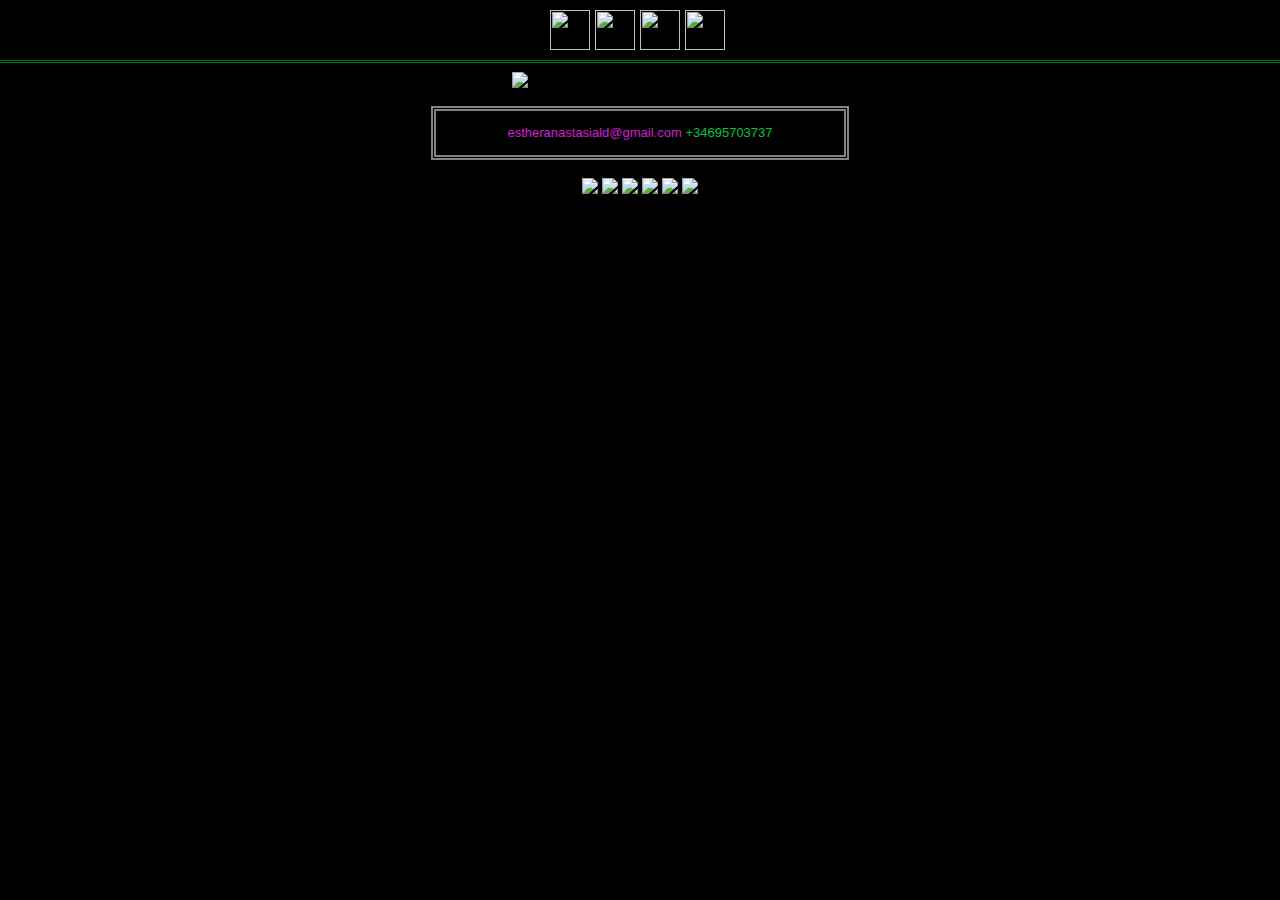
==== email.html @ 169a4900 "Add files via upload" ====
<!DOCTYPE html>
<html lang="en">
<head>
    <meta charset="UTF-8">
    <meta http-equiv="X-UA-Compatible" content="IE=edge">
    <meta name="viewport" content="width=device-width, initial-scale=1.0">
    <link rel="stylesheet" href="style.css">
    <link rel="stylesheet" href="styledev.css">
    <link href="https://fonts.cdnfonts.com/css/public-pixel" rel="stylesheet">                                      
    <title>Página Web</title>
</head>
<body>
    
    
    <header>
        <nav>
          <ul>
            <li><a href="index.html"><img src="PNG/home.png" class="my-image"></a></li>
            <li><a href="https://www.linkedin.com/in/esther-anastasia-l%C3%B3pez-dom%C3%ADnguez-04bb68215/"><img src="PNG/linkedin.png" class="my-image"></a></li>
            <li><a href="https://www.artstation.com/esthersita"><img src="PNG/artstation.png" class="my-image"></a></li>
            <li><a href="#"><img src="PNG/contact.png" class="my-image"></a></li>
          </ul>
        </nav>
      </header>
<br>
<br>
<br>
<br>
<div class="image-profile">
  <img src="dev/profile2.png" class="profile">
</div>
<br>
<div class="image-container9">
  <p class="usado">
    <span class="colored-letter">estheranastasiald@gmail.com</span>
    <span class="colored-letter2">+34695703737</span>

    </p> 
    </div>
    <br>
    <div class="kidnap-container">
      <img src="dev/rubia.gif" class="cat-img"> 
      <img src="dev/monster.gif" class="img-kids"> 
      <img src="dev/catalina.gif" class="cat-img"> 
      <img src="dev/kid2.gif" class="img-kids">
      <img src="dev/xica2.gif" class="img-kids">
      <img src="dev/cabeson2.gif" class="cat-img"> 
      
      
    </div> 
    </body>
</html>
---- style.css ----
*{
    margin: 0;
    padding: 0;
    border: 0;
    font-size: 100%;
    vertical-align: baseline;
    
}

@font-face {
    font-family: 'PF Tempesta Five', sans-serif;                                              
    src: url('https://fonts.cdnfonts.com/css/public-pixel');
}

body {
    background-color: rgb(0, 0, 0);
    text-align:center   
}



header {
    position: fixed;
    top: 0;
    left: 0;
    width: 100%;
    height: 60px;
    background-color: black;
    border-bottom: 3px double green;
    z-index: 9999;
  }
  
  nav {
    width: 100%;
    height: 100%;
  }
  
  ul {
    display: flex;
    justify-content: center;
    align-items: center;
    height: 100%;
    padding: 0;
    margin: 0;
  }
  
  li {
    list-style: none;
    margin: 0;
    padding: 0;
  }
  
  .my-image {
    display: block;
    width: 40px;
    height: 40px;
    margin-right: 5px;
    background-color: rgb(0, 0, 0);
    border: none;
    outline: none;
  }
  
  .my-image:hover {
    background-color: rgb(163, 219, 57);
  }
  
  .my-image {
      width: 40px;
      height: 40px;
    }

 .image-container {
        min-width: 300px;
        
      }
 .img-2 {
          
        max-width: 100%;     
        
      }
 .img-3 {
          
        max-width: 90%;     
        
      }   

   .button-container {
        display: flex;
        justify-content: center;
        align-items: center;
        flex-wrap: wrap;
 
      }
      
   .button {
        margin: 7px;
        max-width: 100%;
        transition: transform 0.2s ease-in-out;
        
        
      }
      
 .button:hover {
        transform: scale(1.1);
      }
      
  .button:active {
        transform: scale(0.9);
      }
      
      @media only screen and (max-width: 768px) {
        .button {
          margin-top: 10px;
          max-width: 100%;
        }
      }

  .container{

    width: 20%;
    margin: 0 auto;
    border: 4px solid rgb(24, 122, 0);
    border-radius: 4px;
    overflow: hidden;
    border-style: double;
    margin-top: 5px;
        
        
    }
    
    /*Area of images*/
    .wrapper{
        margin: 0 auto;
        width: 100%;
        display: flex;
        animation: slide 16s infinite;
    }
    
    img.image-slider{
        width: 100%;
    }
    /*Animation activated by keyframes*/
    @keyframes slide{
        0%{
            transform: translateX(0);
        }
        25%{
            transform: translateX(0);
        }
        30%{
            transform: translateX(-100%);
        }
        50%{
            transform: translateX(-100%);
        }
        55%{
            transform: translateX(-200%);
        }
        75%{
            transform: translateX(-200%);
        }
        80%{
            transform: translateX(-300%);
        }
        100%{
            transform: translateX(-300%);
        }
    }
    @media (max-width: 768px) {
      /* Hide the wrapper on mobile devices */
      .container{
        display: none;
      }
      .wrapper {
        display: none;
      }
    
      .slider img {
        width: 100%;
      }
    
      .slider-container {
        min-width: 320px;
      }
    }
/*Area of images*/


hr {
  border: none;
  border-top: 3px solid #6b6b6b;
  border-style: double;
  margin: 1em 0;
}
  /* Estilo específico para dispositivos móviles */
  @media screen and (max-width: 768px) {
    hr {
      margin: 0.5em 0;
    }
  }
---- styledev.css ----
*{
    margin: 0;
    padding: 0;
    border: 0;
    font-size: 100%;
    vertical-align: baseline;
    
}
@font-face {
    font-family: 'PF Tempesta Five', sans-serif;                                              
    src: url('https://fonts.cdnfonts.com/css/public-pixel');
}




.video-wrapper {
  display: flex;
  justify-content: center;
  

}

.video {
  width: 90%;
  max-width: 500px;
  height: auto;
  background-color: #000000;
  border: 5px solid rgb(255, 255, 255);
  border-style: double;
}

.video::-webkit-media-controls-start-playback-button {
  display: none !important;
  
}

.video::-webkit-media-controls {
  filter: grayscale(100%);
  z-index: 1;
  
}

.video2 {
  width: 90%;
  max-width: 500px;
  height: auto;
  background-color: #000000;
  border: 5px solid rgb(75, 0, 146);
  border-style: double;
}

.video2::-webkit-media-controls-start-playback-button {
  display: none !important;
  
}

.video2::-webkit-media-controls {
  filter: grayscale(100%);
  z-index: 1;
  
}

.video3 {
  width: 90%;
  max-width: 500px;
  height: auto;
  background-color: #000000;
  border: 5px solid rgb(129, 129, 129);
  border-style: double;
}

.video3::-webkit-media-controls-start-playback-button {
  display: none !important;
  
}

.video3::-webkit-media-controls {
  filter: grayscale(100%);
  z-index: 1;
  
}


.colored-letter {
  color: rgb(209, 31, 209);
}

.colored-letter2 {
  color: rgb(0, 196, 65);
  position: relative;
  animation: glitch 1s infinite;
}

.colored-letter3 {
  color: rgb(138, 138, 138);
  position: relative;
  animation: glitch 1s infinite;
}

.text-box1 {
    text-align: center; /* center text */
    padding: 10px;
    max-width: 30%; /* adjust as needed */
    margin: 0 auto; /* center horizontally */
    border: 5px solid rgb(255, 255, 255);
    border-style: double;
    background-color: #000000;
    height:230px;
    overflow: hidden;
   
  }
  
  .text-box1 h1 {
    padding: 10px 10px;
    font-family: 'Public Pixel', sans-serif;
    font-size: 13px; /* adjust as needed */
    line-height: 1.5; /* adjust as needed */
    color: rgb(255, 255, 255);
    height:230px;
   
    
    
  }


  .text-box1 h1::after {
    content: "|"; /* cursor-like character */
    display: inline-block;
    margin-right: 8px; /* adjust distance from text */
    animation: cursor 0.4s infinite; /* adjust animation speed */
    
  }

  
  
  @keyframes typing {
    from { width: 0; }
    to { width: 100%; }
  }
  
  @keyframes cursor {
    50% { opacity: 0; }
  }
  

  @media screen and (max-width: 768px) {
    .text-box1 {
      padding: 5px;
      max-width: 80%;
      display: block; /* reset display property for mobile */
    }
  
    .text-box1 h1 {
      font-size: 12px; /* update font size for mobile */
    }
  }
  
  @media screen and (max-width: 480px) {
    .text-box1 h1 {
      font-size: 9px; /* update font size for smaller mobile screens */
    }
  }

  .button-container2 {
    display: flex;
    justify-content: center;
    align-items: center;
    flex-wrap: wrap;
   
  }

  .button-download {
    margin: 14px;
    max-width: 100%;
    transition: transform 0.2s ease-in-out;
    animation: blink 1s ease-in-out infinite; /* blinking animation */
    
  }
  
  @keyframes blink {
    0% {
      filter: contrast(90%);
    }
    50% {
      filter: contrast(120%);
    }
    100% {
      filter: contrast(90%);
    }
  }
  
  .button-download:hover {
    transform: scale(1.1);
  }
  
  .button-download:active {
    transform: scale(0.9);
    box-shadow: none;
    animation: none; /* turn off animation on click */
  }
.button-download:hover {
    transform: scale(1.1);
    
  }
  
.button-download:active {
    transform: scale(0.9);
    box-shadow: none;
  }

  hr {
    border: none;
    border-top: 3px solid #6b6b6b;
    border-style: double;
    margin: 1em 0;
  }
  
  /* Estilo específico para dispositivos móviles */
  @media screen and (max-width: 768px) {
    hr {
      margin: 0.5em 0;
    }
  }

  .img-4 {
          
    max-width: 70%;     
    
  }  

  .image-container3{
    text-align: center; /* center text */
    padding: 12px;
    max-width: 30%; /* adjust as needed */
    margin: 0 auto; /* center horizontally */
    border: 5px solid rgb(255, 208, 0);
    border-style: double;
    
  }

  .image-container3 p{
    font-family: 'Public Pixel', sans-serif;
    color: rgb(255, 255, 255);
    font-size: 13px; /* adjust as needed */
    line-height: 1.5; /* adjust as needed */
    text-align: center;
    
  }

  .img-5{
    max-width: 70%;
  }


  @media screen and (max-width: 768px) {
    .image-container3 {
      padding: 10px;
      max-width: 80%;
      display: block; /* reset display property for mobile */
    }
  
    .image-container3 p {
      font-size: 12px; /* update font size for mobile */
    }
  }
  
  @media screen and (max-width: 480px) {
    .image-container3 p {
      font-size: 9px; /* update font size for smaller mobile screens */
    }
  }
  
  .img-6{
    max-width: 90%;
  }
  .img-7{
    max-width: 80%;
  }

  .cat-img{
    max-width: 20%;
  }

  .cat-img2{
    max-width: 40%;
  }
  
  .image-container4{
    text-align: center; /* center text */
    padding: 10px;
    max-width: 30%; /* adjust as needed */
    margin: 0 auto; /* center horizontally */
    border: 5px solid rgb(75, 0, 146);
    border-style: double;
    
  }

  .image-container4 p{
    font-family: 'Public Pixel', sans-serif;
    color: rgb(255, 255, 255);
    font-size: 13px; /* adjust as needed */
    line-height: 1.5; /* adjust as needed */
    text-align: center;
    
  }

  @media screen and (max-width: 768px) {
    .image-container4 {
      padding: 5px;
      max-width: 80%;
      display: block; /* reset display property for mobile */
    }
  
    .image-container4 p {
      font-size: 12px; /* update font size for mobile */
    }
  }
  
  @media screen and (max-width: 480px) {
    .image-container4 p {
      font-size: 9px; /* update font size for smaller mobile screens */
    }
  }

  .image-glitch{
    text-align: center; /* center text */
    padding: 12px;
    max-width: 30%; /* adjust as needed */
    margin: 0 auto; /* center horizontally */
    border: 5px solid rgb(75, 0, 146);
    border-style: double;
    
  }

  .image-glitch p{
    font-family: 'Public Pixel', sans-serif;
    color: rgb(255, 255, 255);
    font-size: 13px; /* adjust as needed */
    line-height: 1.5; /* adjust as needed */
    text-align:center;
    
  }

  @media screen and (max-width: 768px) {
    .image-glitch {
      padding: 10px;
      max-width: 80%;
      display: block; /* reset display property for mobile */
    }
  
    .image-glitch p {
      font-size: 12px; /* update font size for mobile */
    }
  }
  
  @media screen and (max-width: 480px) {
    .image-glitch p {
      font-size: 9px; /* update font size for smaller mobile screens */
    }
  }

  
  .glitch span {
    position: absolute;
    top: 0;
    left: 0;
  }
  
  .glitch span:first-child {
    animation: glitch 500ms infinite;
    clip-path: polygon(0 0, 100% 0, 100% 35%, 0 35%);
    transform: translate(-0.04em, -0.03em);
    opacity: 0.75;
  }
  
  .glitch span:last-child {
    animation: glitch 375ms infinite;
    clip-path: polygon(0 65%, 100% 65%, 100% 100%, 0 100%);
    transform: translate(0.04em, 0.03em);
    opacity: 0.75;
  }
  
  @keyframes glitch {
    0% {
      text-shadow: 0.05em 0 0 #00fffc, -0.03em -0.04em 0 #fc00ff,
        0.025em 0.04em 0 #fffc00;
    }
    15% {
      text-shadow: 0.05em 0 0 #00fffc, -0.03em -0.04em 0 #fc00ff,
        0.025em 0.04em 0 #fffc00;
    }
    16% {
      text-shadow: -0.05em -0.025em 0 #00fffc, 0.025em 0.035em 0 #fc00ff,
        -0.05em -0.05em 0 #fffc00;
    }
    49% {
      text-shadow: -0.05em -0.025em 0 #00fffc, 0.025em 0.035em 0 #fc00ff,
        -0.05em -0.05em 0 #fffc00;
    }
    50% {
      text-shadow: 0.05em 0.035em 0 #00fffc, 0.03em 0 0 #fc00ff,
        0 -0.04em 0 #fffc00;
    }
    99% {
      text-shadow: 0.05em 0.035em 0 #00fffc, 0.03em 0 0 #fc00ff,
        0 -0.04em 0 #fffc00;
    }
    100% {
      text-shadow: -0.05em 0 0 #00fffc, -0.025em -0.04em 0 #fc00ff,
        -0.04em -0.025em 0 #fffc00;
    }
  }
  

  .image-container5{
    text-align: center; /* center text */
    padding: 10px;
    max-width: 30%; /* adjust as needed */
    margin: 0 auto; /* center horizontally */
    border: 5px solid rgb(255, 93, 169);
    border-style: double;
    
  }

  .image-container5 p{
    font-family: 'Public Pixel', sans-serif;
    color: rgb(255, 255, 255);
    font-size: 13px; /* adjust as needed */
    line-height: 1.5; /* adjust as needed */
    text-align:justify;
    
  }

  @media screen and (max-width: 768px) {
    .image-container5 {
      padding: 5px;
      max-width: 80%;
      display: block; /* reset display property for mobile */
    }
  
    .image-container5 p {
      font-size: 12px; /* update font size for mobile */
    }
  }
  
  @media screen and (max-width: 480px) {
    .image-container5 p {
      font-size: 9px; /* update font size for smaller mobile screens */
    }
  }



  .audio-container {
    display: flex;
    flex-direction: column;
    align-items:flex-start;
    
  }

  .audio-track {
    margin: 8px;
    
  }


  audio::-webkit-media-controls-panel {
    background-color: rgb(192, 192, 192);
    
    
  }

  .gif-container {
    position: relative;
    max-width: 100%;
    overflow: hidden;
  }
  
  .gif {
    width: 100%;
    height: auto;
    display: none;
  }
  
  .gif.active {
    display: block;
  }
  
  
  .prev-btn,
  .next-btn {
    font-family: 'Public Pixel', sans-serif;
    font-size: 3rem;
    color: rgb(245, 245, 245);
    background:none;
    margin-inline: 4rem;
    cursor: pointer;
    margin-bottom: 1rem;
  }
  
  
  @media only screen and (min-width: 768px) {
    /* styles for screens wider than 768px */
    .gif-container {
      max-width: 600px;
      margin: 0 auto;
  
    }
  
    .controls {
      position: static;
      text-align: center;
      margin-top: 1rem;
    }
  }
  
  
  .next-btn:active {
    transform: scale(1.1);
  }

  .prev-btn:active {
    transform: scale(1.1);
  }
  
  .image-glitch2{
    text-align: center; /* center text */
    padding: 10px;
    max-width: 30%; /* adjust as needed */
    margin: 0 auto; /* center horizontally */
    border: none
    
  }

  .image-glitch2 p{
    font-family: 'Public Pixel', sans-serif;
    color: rgb(255, 255, 255);
    font-size: 13px; /* adjust as needed */
    line-height: 1.5; /* adjust as needed */
    text-align: center;
    
  }

  @media screen and (max-width: 768px) {
    .image-glitch2 {
      padding: 5px;
      max-width: 80%;
      display: block; /* reset display property for mobile */
    }
  
    .image-glitch2 p {
      font-size: 12px; /* update font size for mobile */
    }
  }
  
  @media screen and (max-width: 480px) {
    .image-glitch2 p {
      font-size: 9px; /* update font size for smaller mobile screens */
    }
  }

  .image-container9{
    text-align: center; /* center text */
    padding: 12px;
    max-width: 30%; /* adjust as needed */
    margin: 0 auto; /* center horizontally */
    border: 5px solid rgb(129, 129, 129);
    border-style: double;
    
  }

  .image-container9 p{
    font-family: 'Public Pixel', sans-serif;
    color: rgb(255, 255, 255);
    font-size: 13px; /* adjust as needed */
    line-height: 1.5; /* adjust as needed */
    text-align: center;
    
  }


  @media screen and (max-width: 768px) {
    .image-container9 {
      padding: 10px;
      max-width: 80%;
      display: block; /* reset display property for mobile */
    }
  
    .image-container9 p {
      font-size: 12px; /* update font size for mobile */
    }
  }
  
  @media screen and (max-width: 480px) {
    .image-container9 p {
      font-size: 9px; /* update font size for smaller mobile screens */
    }
  }
  
  .image-profile {
    display: flex;
    justify-content: center;
    align-items: center;
    
  }
  
  .profile {

    max-width: 70%;
    height: auto;
    min-width: 20%;
  }
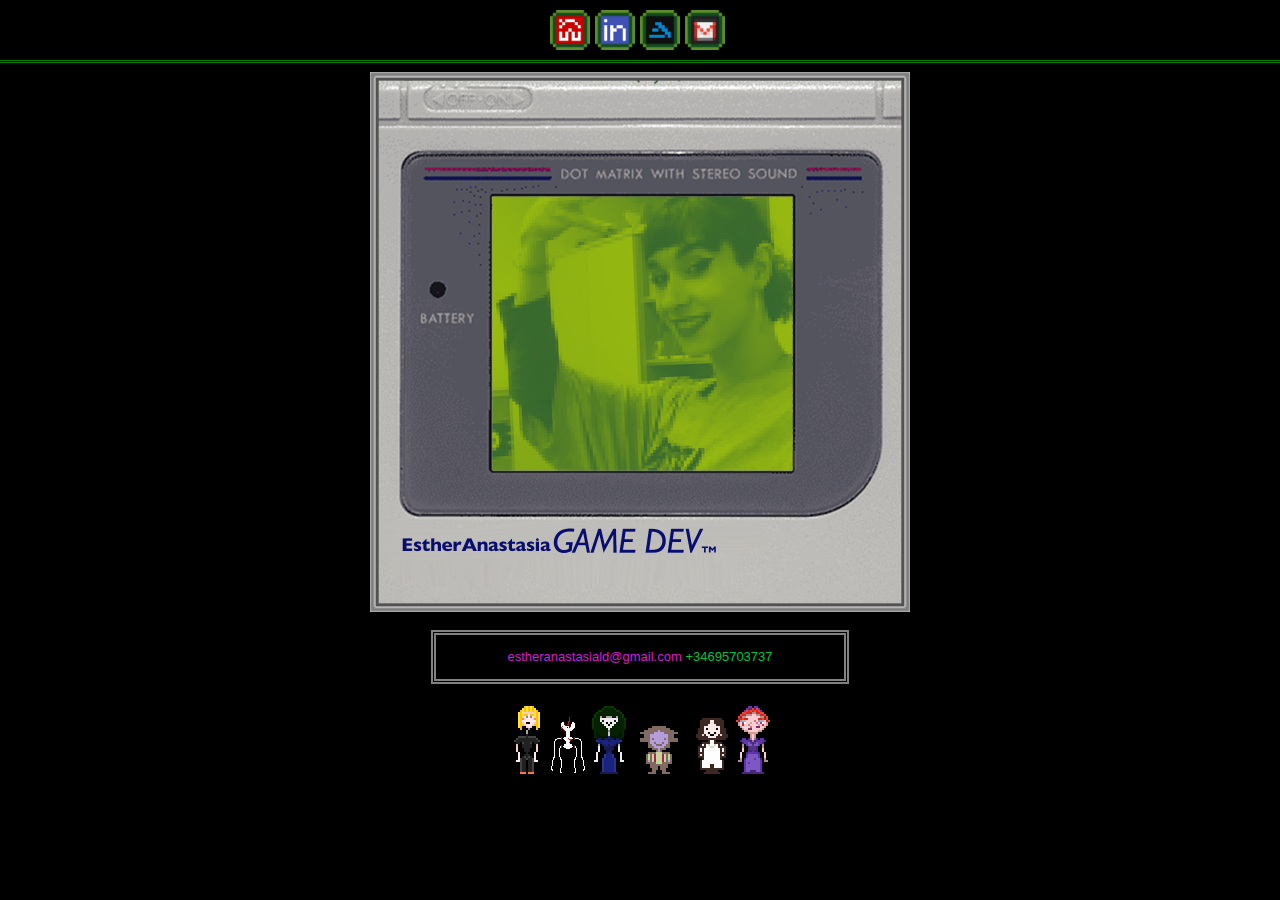
==== commit 1e7dd714: "Update email.html" ====
--- a/email.html
+++ b/email.html
@@ -15,10 +15,10 @@
     <header>
         <nav>
           <ul>
-            <li><a href="index.html"><img src="PNG/home.png" class="my-image"></a></li>
-            <li><a href="https://www.linkedin.com/in/esther-anastasia-l%C3%B3pez-dom%C3%ADnguez-04bb68215/"><img src="PNG/linkedin.png" class="my-image"></a></li>
-            <li><a href="https://www.artstation.com/esthersita"><img src="PNG/artstation.png" class="my-image"></a></li>
-            <li><a href="#"><img src="PNG/contact.png" class="my-image"></a></li>
+            <li><a href="index.html"><img src="png/home.png" class="my-image"></a></li>
+            <li><a href="https://www.linkedin.com/in/esther-anastasia-l%C3%B3pez-dom%C3%ADnguez-04bb68215/"><img src="png/linkedin.png" class="my-image"></a></li>
+            <li><a href="https://www.artstation.com/esthersita"><img src="png/artstation.png" class="my-image"></a></li>
+            <li><a href="#"><img src="png/contact.png" class="my-image"></a></li>
           </ul>
         </nav>
       </header>
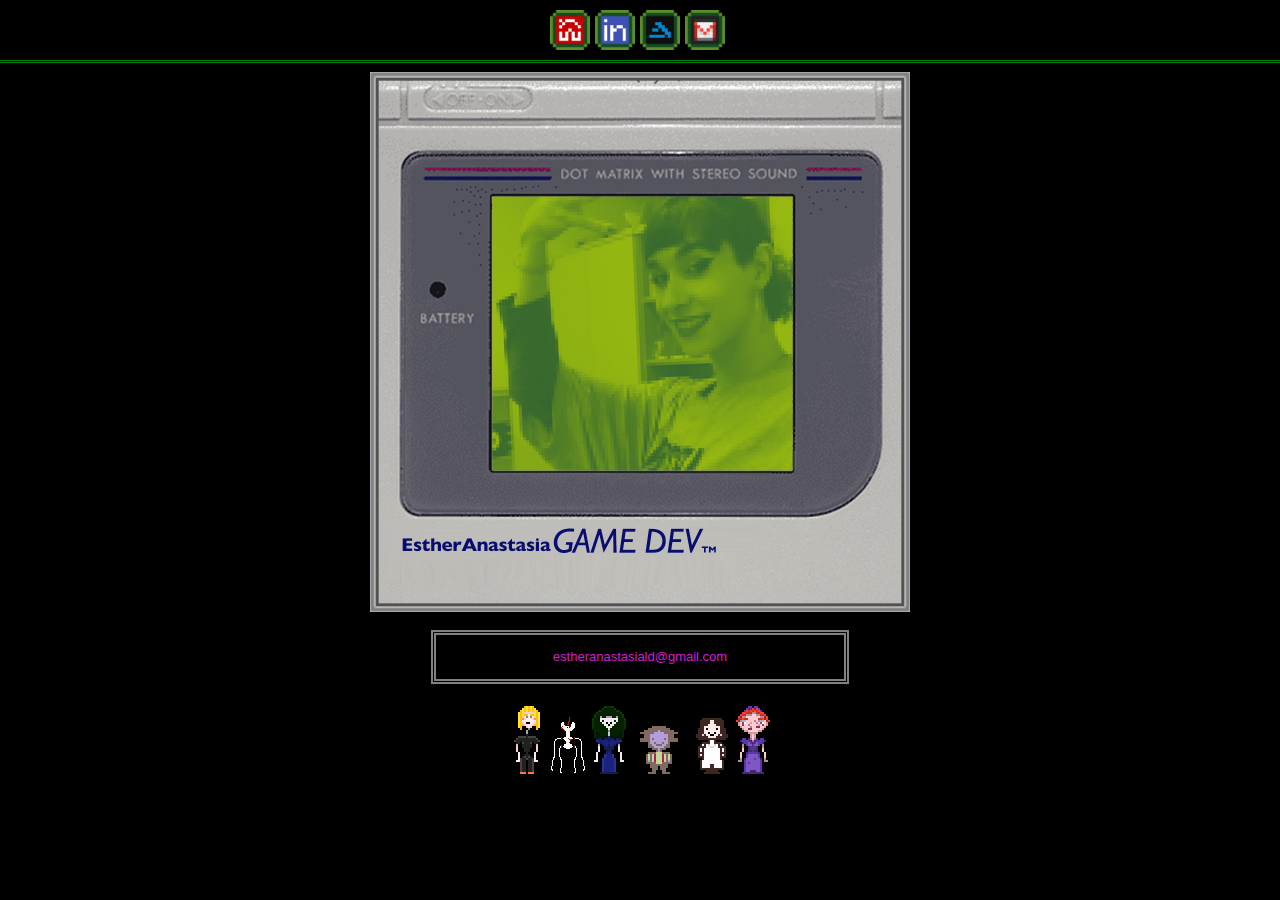
==== commit 5fac74ac: "Update email.html" ====
--- a/email.html
+++ b/email.html
@@ -33,7 +33,7 @@
 <div class="image-container9">
   <p class="usado">
     <span class="colored-letter">estheranastasiald@gmail.com</span>
-    <span class="colored-letter2">+34695703737</span>
+    
 
     </p> 
     </div>
